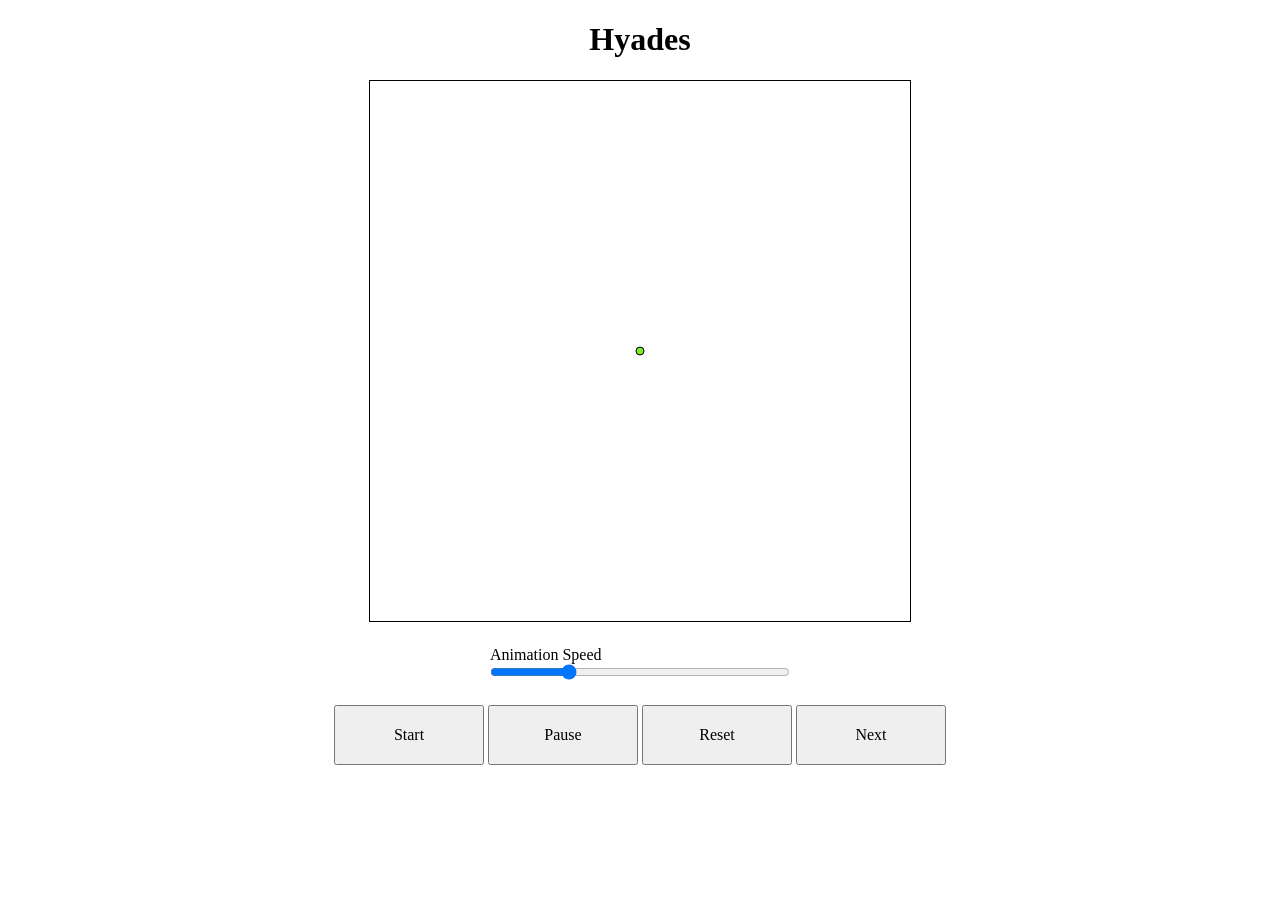
==== src/index.html @ 23655ec1 "few bug fixes required" ====
<!DOCTYPE html>
<html lang="en">

<head>
    <meta charset="UTF-8">
    <meta name="viewport" content="width=device-width, initial-scale=1.0">
    <title>Hyades</title>
    <link rel="stylesheet" href="./styles/main.css">
    <link rel="stylesheet" href="./styles/normalize.css">
    <script type="module" src="./scripts/main.mjs"></script>
</head>

<body>
    <div class="main">
        <h1>Hyades</h1>
        <div>
            <canvas id="canvas"></canvas>
        </div>
        <div style="padding: 20px;">
            Animation Speed
            <br>
            <input type="range" min="0" max="4" value="1" id="range">
        </div>
        <div>
            <button id="start-button">Start</button>
            <button id="pause-button">Pause</button>
            <button id="reset-button">Reset</button>
            <button id="next-button">Next</button>
        </div>
    </div>
</body>

</html>
---- src/styles/main.css ----
.main {
    display: flex;
    flex-direction: column;
    align-items: center;
    justify-content: center;
    height: 100%;
}

#canvas {
    border: 1px solid #000;
    aspect-ratio: 1;
    width: min(80vw, 60vh);
}

#range {
    width: 300px;
}

button {
    width: 150px;
    height: 60px;
}
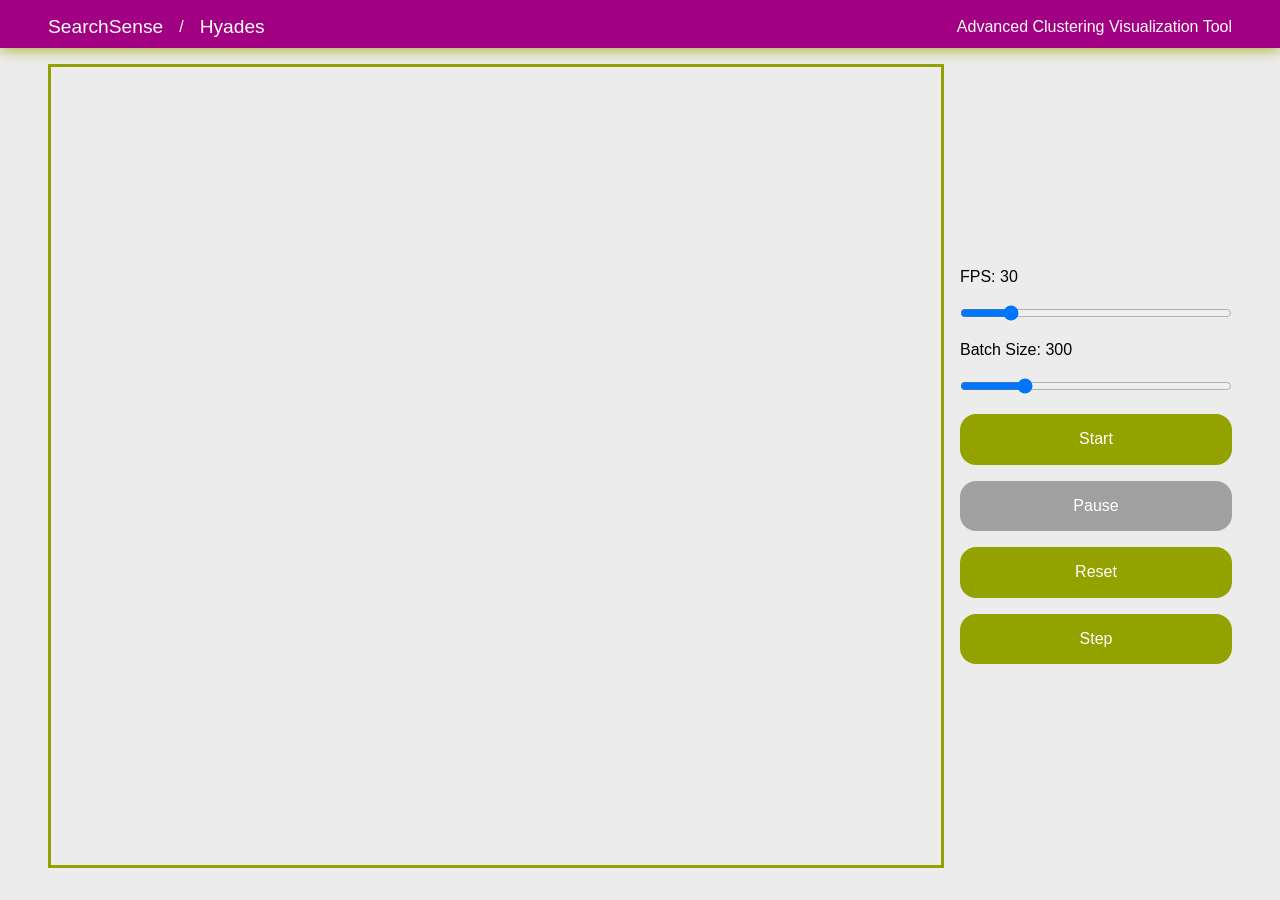
==== commit 0bafd8a0: "Modify UI" ====
--- a/src/index.html
+++ b/src/index.html
@@ -5,29 +5,57 @@
     <meta charset="UTF-8">
     <meta name="viewport" content="width=device-width, initial-scale=1.0">
     <title>Hyades</title>
+
+    <link rel="stylesheet" href="./styles/normalize.css">
     <link rel="stylesheet" href="./styles/main.css">
-    <link rel="stylesheet" href="./styles/normalize.css">
+
     <script type="module" src="./scripts/main.mjs"></script>
 </head>
 
 <body>
-    <div class="main">
-        <h1>Hyades</h1>
-        <div>
-            <canvas id="canvas"></canvas>
-        </div>
-        <div style="padding: 20px;">
-            Animation Speed
-            <br>
-            <input type="range" min="0" max="4" value="1" id="range">
-        </div>
-        <div>
-            <button id="start-button">Start</button>
-            <button id="pause-button">Pause</button>
-            <button id="reset-button">Reset</button>
-            <button id="next-button">Next</button>
-        </div>
-    </div>
+    <header>
+        <span class="header-h1">
+            <a href="https://github.com/SearchSense" target="_blank" class="header-a">
+                SearchSense
+            </a>
+        </span>
+        /
+        <span class="header-h1">
+            <a href="./" target="_self" class="header-a">Hyades</a>
+        </span>
+        <span class="flex-gap"></span>
+        <span class="desktop-only">Advanced Clustering Visualization Tool</span>
+    </header>
+    <main>
+        <canvas id="hyades-canvas"></canvas>
+
+        <aside>
+            <div id="control-fps-wrapper">
+                <label for="control-fps-input">
+                    <span>FPS: </span>
+                    <span id="control-fps-value">30</span>
+                </label>
+                <br />
+                <br />
+                <input type="range" id="control-fps-input" min="24" max="60" value="30">
+            </div>
+            <div id="control-batch-wrapper">
+                <label for="control-batch-input">
+                    <span>Batch Size: </span>
+                    <span id="control-batch-value">300</span>
+                </label>
+                <br />
+                <br />
+                <input type="range" id="control-batch-input" min="100" max="1000" value="300">
+            </div>
+            <div id="control-btn-wrapper">
+                <button id="control-start-btn">Start</button>
+                <button id="control-pause-btn" disabled>Pause</button>
+                <button id="control-reset-btn">Reset</button>
+                <button id="control-step-btn">Step</button>
+            </div>
+        </aside>
+    </main>
 </body>
 
 </html>
--- a/src/styles/main.css
+++ b/src/styles/main.css
@@ -1,22 +1,202 @@
-.main {
-    display: flex;
+* {
+    box-sizing: border-box;
+}
+
+:root {
+    --hyades-theme: #ececec;
+    --hyades-on-theme: #000000;
+
+    --hyades-primary: #a20082;
+    --hyades-on-primary: #ffffff;
+
+    --hyades-secondary: #94a200;
+    --hyades-on-secondary: #ffffff;
+
+    --hyades-disabled: #a0a0a0;
+    --hyades-on-disabled: #ffffff;
+
+    --hyades-margin: 1em;
+    --hyades-header-height: 3em;
+}
+
+body {
+    display: flex;
+    justify-content: space-around;
+    align-items: stretch;
+
     flex-direction: column;
+    gap: 1em;
+
+    background-color: var(--hyades-theme);
+    color: var(--hyades-on-theme);
+
+    font-family: 'Segoe UI', Tahoma, Geneva, Verdana, sans-serif;
+}
+
+header {
+    display: flex;
+    justify-content: space-around;
     align-items: center;
+
+    gap: 1em;
+    padding: 1em var(--hyades-margin);
+    flex-wrap: wrap;
+
+    position: sticky;
+    top: 0;
+
+    width: 100%;
+    height: var(--hyades-header-height);
+
+    background-color: var(--hyades-primary);
+    color: var(--hyades-on-primary);
+    box-shadow: 0 0 1em 0 var(--hyades-secondary)
+}
+
+header span {
+    text-align: start;
+}
+
+header span.header-h1 {
+    font-size: 1.2em;
+}
+
+header a.header-a {
+    text-decoration: none;
+    color: inherit;
+}
+
+header a.header-a:hover {
+    border-bottom: 1px solid var(--hyades-on-primary);
+}
+
+main {
+    display: flex;
     justify-content: center;
-    height: 100%;
-}
-
-#canvas {
-    border: 1px solid #000;
-    aspect-ratio: 1;
-    width: min(80vw, 60vh);
-}
-
-#range {
-    width: 300px;
-}
-
-button {
-    width: 150px;
-    height: 60px;
-}
+    align-items: center;
+    flex-direction: column;
+
+    gap: 1em;
+    padding: 0 var(--hyades-margin);
+
+    width: 100vw;
+    flex-grow: 1;
+}
+
+main canvas#hyades-canvas {
+    border: 3px solid var(--hyades-secondary);
+    width: 100%;
+    height: 60vh;
+}
+
+main aside {
+    display: flex;
+    justify-content: center;
+    align-items: flex-start;
+    flex-direction: column;
+
+    gap: 1em;
+    padding: 0 var(--hyades-margin);
+
+    width: 100%;
+}
+
+main aside div {
+    width: 100%;
+}
+
+main aside input[type="range"] {
+    width: 100%;
+}
+
+main aside div#control-btn-wrapper {
+    display: grid;
+    grid-template-columns: 1fr 1fr;
+    gap: 1em;
+}
+
+main button {
+    background-color: var(--hyades-secondary);
+    color: var(--hyades-on-secondary);
+
+    border: none;
+    border-radius: 1em;
+
+    cursor: pointer;
+
+    width: 100%;
+    padding: 1em 0;
+}
+
+main button:hover,
+main button:focus {
+    background-color: var(--hyades-on-secondary);
+    color: var(--hyades-secondary);
+    border: 3px solid var(--hyades-secondary);
+}
+
+main button:active {
+    background-color: var(--hyades-primary);
+    color: var(--hyades-on-primary);
+    border: 3px solid var(--hyades-on-primary);
+}
+
+main button:disabled {
+    background-color: var(--hyades-disabled);
+    color: var(--hyades-on-disabled);
+    cursor: not-allowed;
+}
+
+.flex-gap {
+    flex: 1 1 auto;
+}
+
+@media only screen and (min-width: 480px) {
+    main aside {
+        display: grid;
+        padding: 0;
+    }
+}
+
+@media only screen and (min-width: 480px) and (max-width: 768px) {
+    :root {
+        --hyades-margin: 2em;
+    }
+
+    main aside {
+        grid-template-columns: 1fr 1fr;
+    }
+
+    main aside div#control-btn-wrapper {
+        grid-column: span 2;
+    }
+}
+
+@media only screen and (max-width: 768px) {
+    .desktop-only {
+        display: none;
+    }
+}
+
+@media only screen and (min-width: 768px) {
+    :root {
+        --hyades-margin: 3em;
+    }
+
+    main {
+        flex-direction: row;
+    }
+
+    main canvas#hyades-canvas {
+        width: 70vw;
+        height: calc(100vh - 2 * var(--hyades-header-height));
+    }
+
+    main aside {
+        grid-template-columns: 1fr;
+    }
+
+    main aside div#control-btn-wrapper {
+        grid-template-columns: 1fr;
+    }
+}
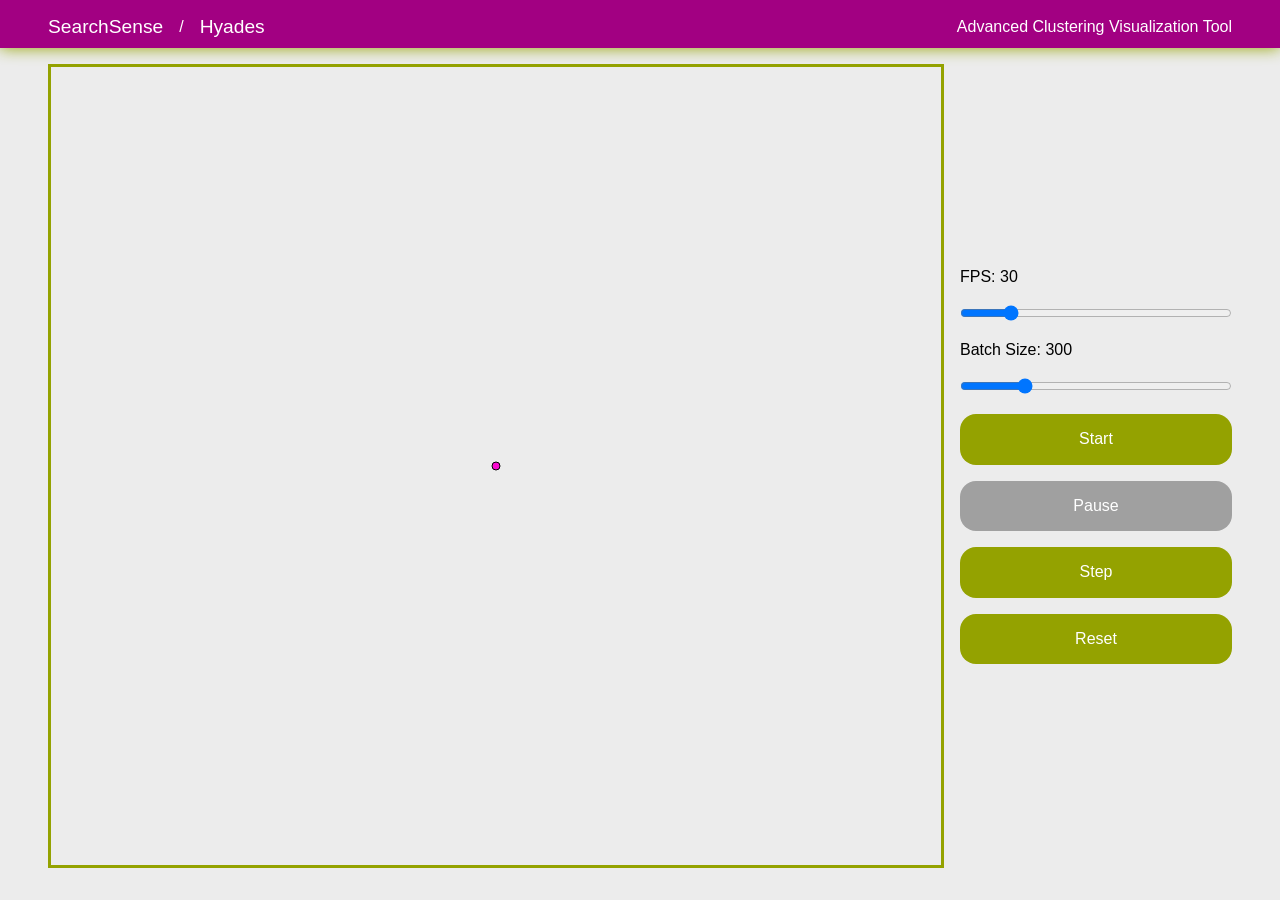
==== commit 26582280: "Even binding for buttons" ====
--- a/src/index.html
+++ b/src/index.html
@@ -51,8 +51,8 @@
             <div id="control-btn-wrapper">
                 <button id="control-start-btn">Start</button>
                 <button id="control-pause-btn" disabled>Pause</button>
+                <button id="control-step-btn">Step</button>
                 <button id="control-reset-btn">Reset</button>
-                <button id="control-step-btn">Step</button>
             </div>
         </aside>
     </main>
